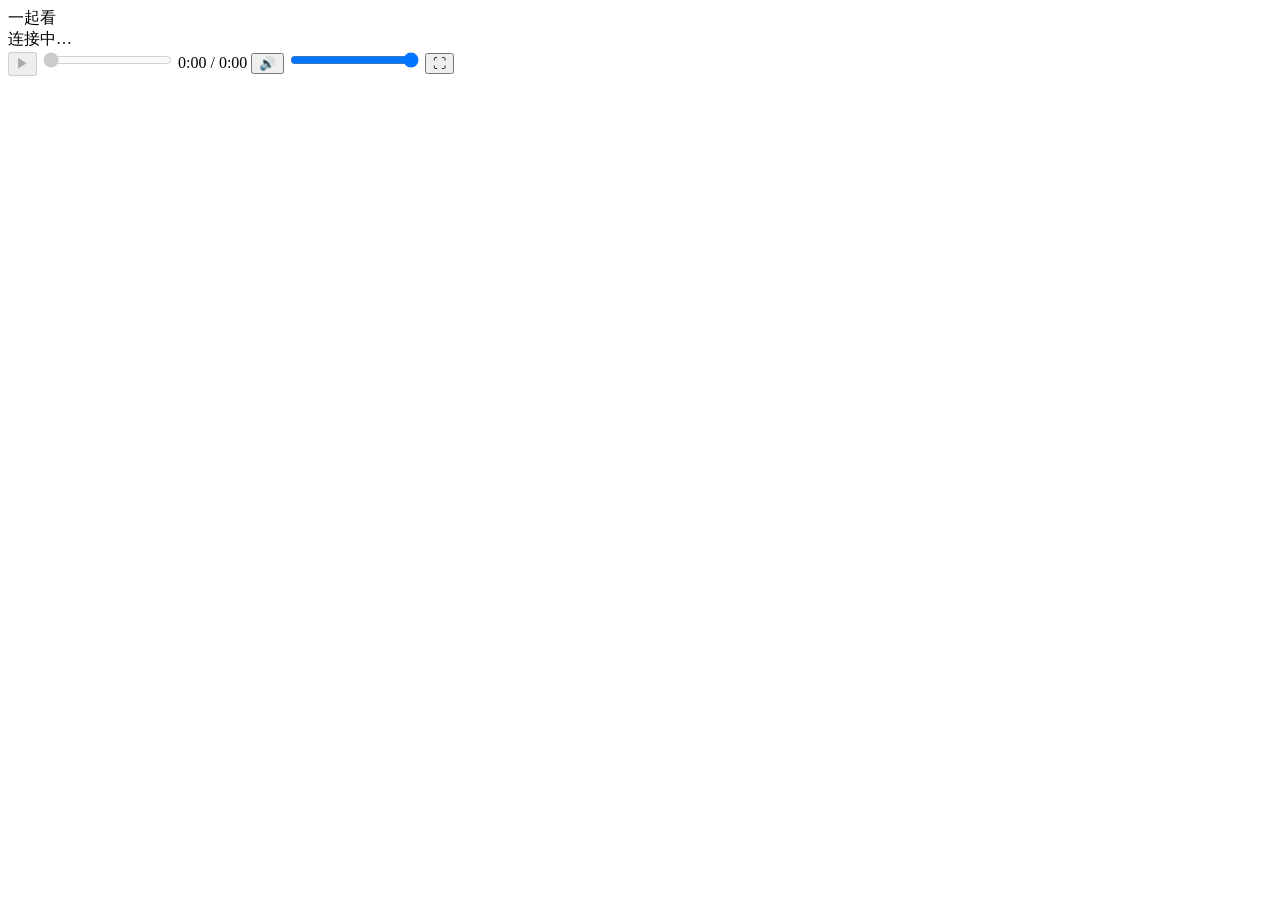
==== server/watch_web/index.html @ fe74210e "Merge origin/main (live TV, DM commands, QA log) into main-3 Conflicts resolved by keeping both feat" ====
<!doctype html>
<html lang="zh-CN">
<head>
  <meta charset="utf-8">
  <meta name="viewport" content="width=device-width, initial-scale=1">
  <title>一起看</title>
  <link rel="stylesheet" href="/static/style.css">
</head>
<body>
  <main class="page">
    <header class="topbar">
      <span class="title-wrap">
        <span id="title" class="title">一起看</span>
        <span id="live-badge" class="live-badge" hidden>直播</span>
      </span>
      <span id="conn" class="conn" hidden>连接中…</span>
      <button id="bs-btn" class="perm-btn" type="button" hidden>📺 在电视上看</button>
      <button id="perm-btn" class="perm-btn" type="button" hidden aria-expanded="false" aria-controls="perm-panel">🔑 权限</button>
    </header>
    <div id="resume" class="resume" hidden></div>

    <div class="layout">
      <section id="stage-wrap" class="stage-wrap">
        <div id="stage" class="stage">
          <div id="player-host" class="player-host"></div>
          <div class="shield" aria-hidden="true"></div>
          <div id="stage-msg" class="stage-msg">连接中…</div>
          <button id="start" class="start" type="button" hidden disabled>加载中…</button>
        </div>

        <div class="controls">
          <button id="play" class="ctl" type="button" disabled aria-label="播放">▶</button>
          <input id="seek" class="seek" type="range" min="0" max="1000" step="1" value="0" disabled aria-label="进度">
          <span id="time" class="time">0:00 / 0:00</span>
          <span class="vol">
            <button id="mute" class="ctl" type="button" aria-label="静音">🔊</button>
            <input id="volume" class="volume" type="range" min="0" max="100" step="1" value="100" aria-label="音量">
          </span>
          <button id="cast" class="ctl" type="button" hidden aria-label="投屏" title="投屏">📺</button>
          <button id="fs" class="ctl" type="button" aria-label="全屏">⛶</button>
        </div>
        <div id="me" class="me"></div>
      </section>

      <aside id="perm-panel" class="perm-panel" hidden>
        <div id="vod-panel" class="vod-panel" hidden>
          <div class="perm-title">选集</div>
          <div id="episodes" class="episodes"></div>
          <div class="line-row">
            <span id="line-label" class="line-label"></span>
            <button id="next-line" class="line-btn" type="button">换一个片源</button>
          </div>
        </div>
        <div id="tv-panel" class="vod-panel" hidden>
          <div class="line-row">
            <span id="tv-line-label" class="line-label"></span>
            <button id="tv-next" class="line-btn" type="button">换一个源</button>
          </div>
        </div>
        <div class="perm-title">谁能控制播放</div>
        <ul id="members" class="members"></ul>
        <form id="change-form" class="change-form">
          <input id="change-url" class="change-url" type="text" inputmode="url" placeholder="B 站或 YouTube 链接（可粘贴分享文字）" autocomplete="off">
          <button class="change-btn" type="submit">换视频</button>
        </form>
      </aside>
    </div>
  </main>

  <div id="toast" class="toast" role="status" aria-live="polite" hidden></div>

  <div id="bs-panel" class="bs-panel" role="dialog" aria-modal="true" aria-labelledby="bs-title" hidden>
    <div class="bs-card">
      <div class="bs-head">
        <span id="bs-title" class="bs-title">在电视上看</span>
        <button id="bs-close" class="ctl" type="button" aria-label="关闭">✕</button>
      </div>
      <div id="qr" class="qr" aria-label="房间二维码"></div>
      <p class="bs-hint">电视或盒子的浏览器打开 <b id="bs-host"></b>，输入房间号</p>
      <div id="bs-code" class="bs-code"></div>
      <p class="bs-hint small">手机扫码也能进。电视进来是普通观众，播放照样在这里控制。</p>
    </div>
  </div>

  <script src="/static/cast.js"></script>
  <script src="/static/player.js"></script>
</body>
</html>
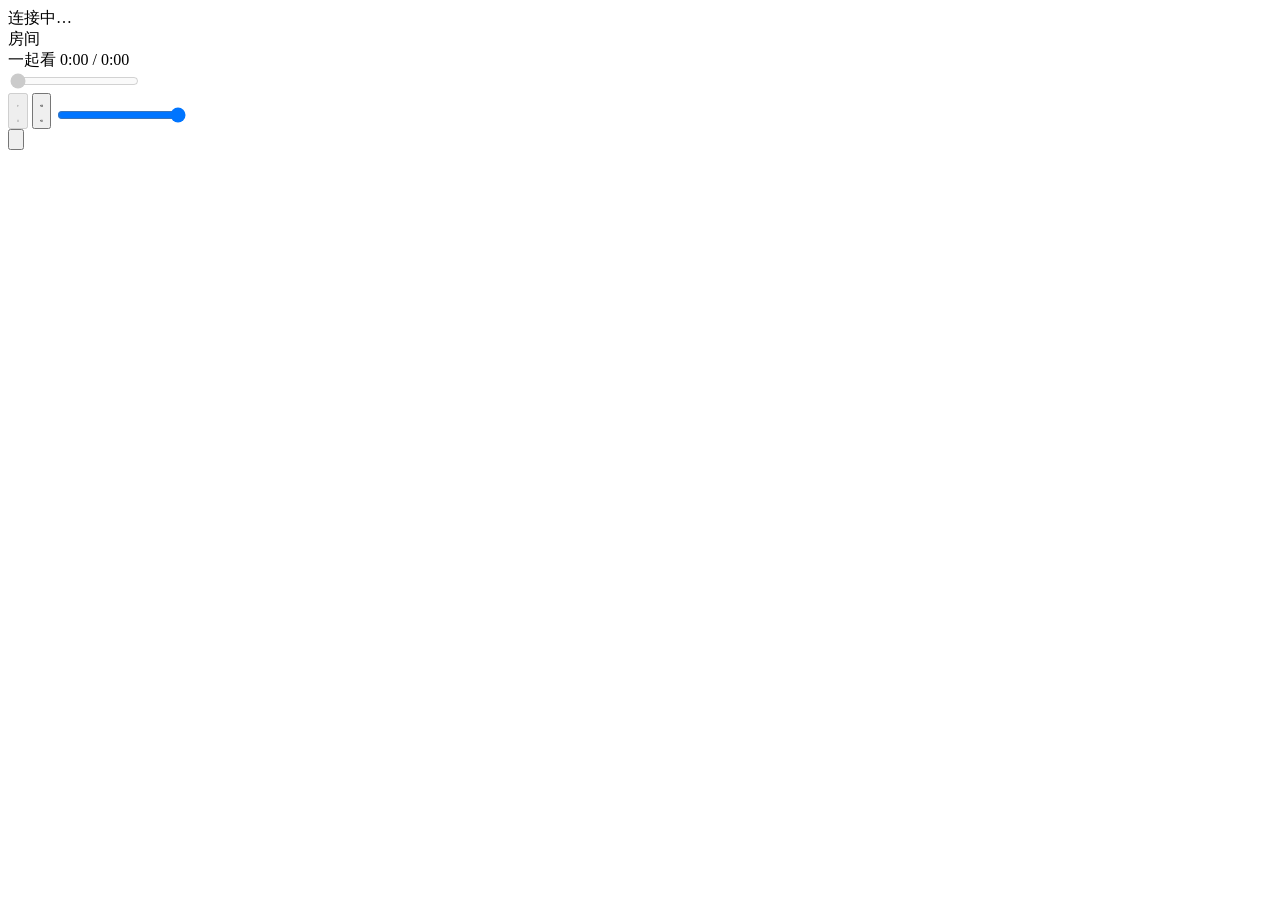
==== commit a7aeb1c4: "Watch-together room page: glass UI with controls floating over the picture The room page gets its ow" ====
--- a/server/watch_web/index.html
+++ b/server/watch_web/index.html
@@ -4,47 +4,55 @@
   <meta charset="utf-8">
   <meta name="viewport" content="width=device-width, initial-scale=1">
   <title>一起看</title>
-  <link rel="stylesheet" href="/static/style.css">
+  <link rel="stylesheet" href="/static/player.css">
 </head>
 <body>
   <main class="page">
-    <header class="topbar">
-      <span class="title-wrap">
-        <span id="title" class="title">一起看</span>
-        <span id="live-badge" class="live-badge" hidden>直播</span>
-      </span>
-      <span id="conn" class="conn" hidden>连接中…</span>
-      <button id="bs-btn" class="perm-btn" type="button" hidden>📺 在电视上看</button>
-      <button id="perm-btn" class="perm-btn" type="button" hidden aria-expanded="false" aria-controls="perm-panel">🔑 权限</button>
-    </header>
-    <div id="resume" class="resume" hidden></div>
+    <section id="stage-wrap" class="stage-wrap">
+      <div id="stage" class="stage">
+        <div id="player-host" class="player-host"></div>
+        <div id="shield" class="shield" aria-hidden="true"></div>
+        <div id="stage-msg" class="stage-msg">连接中…</div>
 
-    <div class="layout">
-      <section id="stage-wrap" class="stage-wrap">
-        <div id="stage" class="stage">
-          <div id="player-host" class="player-host"></div>
-          <div class="shield" aria-hidden="true"></div>
-          <div id="stage-msg" class="stage-msg">连接中…</div>
-          <button id="start" class="start" type="button" hidden disabled>加载中…</button>
+        <button id="big-play" class="big-play glass pop chrome" type="button" hidden aria-label="播放">
+          <svg aria-hidden="true" viewBox="0 0 24 24" fill="currentColor"><path d="M8 5v14l11-7z"/></svg>
+        </button>
+
+        <div id="status" class="status glass chrome offline">
+          <span class="status-dot" aria-hidden="true"></span>
+          <span id="conn" class="conn" hidden>连接中…</span>
+          <span id="live-badge" class="live-badge" hidden>直播</span>
+          <span class="room">房间 <b id="room-code"></b></span>
         </div>
 
-        <div class="controls">
-          <button id="play" class="ctl" type="button" disabled aria-label="播放">▶</button>
-          <input id="seek" class="seek" type="range" min="0" max="1000" step="1" value="0" disabled aria-label="进度">
-          <span id="time" class="time">0:00 / 0:00</span>
-          <span class="vol">
-            <button id="mute" class="ctl" type="button" aria-label="静音">🔊</button>
-            <input id="volume" class="volume" type="range" min="0" max="100" step="1" value="100" aria-label="音量">
-          </span>
-          <button id="cast" class="ctl" type="button" hidden aria-label="投屏" title="投屏">📺</button>
-          <button id="fs" class="ctl" type="button" aria-label="全屏">⛶</button>
+        <div class="alerts">
+          <button id="sync-btn" class="pill glass pop sync-btn" type="button" hidden>落后了 · 同步</button>
+          <button id="stall-btn" class="pill glass pop stall-btn" type="button" hidden>网络卡顿？报告给房主</button>
         </div>
-        <div id="me" class="me"></div>
-      </section>
 
-      <aside id="perm-panel" class="perm-panel" hidden>
+        <div id="toast" class="toast glass-card pop" role="status" aria-live="polite" hidden></div>
+
+        <button id="start" class="start pop" type="button" hidden disabled>加载中…</button>
+      </div>
+
+      <div class="topbar chrome">
+        <button id="ep-btn" class="gbtn glass" type="button" hidden aria-expanded="false" aria-controls="ep-panel">
+          <svg aria-hidden="true" viewBox="0 0 24 24" fill="none" stroke="currentColor" stroke-width="2" stroke-linecap="round" stroke-linejoin="round"><path d="M8 6h13M8 12h13M8 18h13M3.5 6h.01M3.5 12h.01M3.5 18h.01"/></svg>
+          <span id="ep-btn-label">选集</span>
+        </button>
+        <button id="perm-btn" class="gbtn glass" type="button" hidden aria-expanded="false" aria-controls="perm-panel">
+          <svg aria-hidden="true" viewBox="0 0 24 24" fill="none" stroke="currentColor" stroke-width="2" stroke-linecap="round" stroke-linejoin="round"><path d="M8 19a4 4 0 1 0 0-8 4 4 0 0 0 0 8zM10.8 12.2L20 3M17 6l3 3M14 9l2 2"/></svg>
+          <span>权限</span>
+        </button>
+        <button id="bs-btn" class="gbtn glass" type="button" hidden>
+          <svg aria-hidden="true" viewBox="0 0 24 24" fill="none" stroke="currentColor" stroke-width="2" stroke-linecap="round" stroke-linejoin="round"><path d="M3 5h18v12H3zM8 21h8M12 17v4"/></svg>
+          <span>在电视上看</span>
+        </button>
+      </div>
+
+      <aside id="ep-panel" class="panel glass-card pop" hidden>
         <div id="vod-panel" class="vod-panel" hidden>
-          <div class="perm-title">选集</div>
+          <div class="panel-head">选集</div>
           <div id="episodes" class="episodes"></div>
           <div class="line-row">
             <span id="line-label" class="line-label"></span>
@@ -52,28 +60,72 @@
           </div>
         </div>
         <div id="tv-panel" class="vod-panel" hidden>
+          <div class="panel-head">直播源</div>
           <div class="line-row">
             <span id="tv-line-label" class="line-label"></span>
             <button id="tv-next" class="line-btn" type="button">换一个源</button>
           </div>
         </div>
-        <div class="perm-title">谁能控制播放</div>
+      </aside>
+
+      <aside id="perm-panel" class="panel glass-card pop" hidden>
+        <div class="panel-head">谁能控制播放</div>
         <ul id="members" class="members"></ul>
         <form id="change-form" class="change-form">
-          <input id="change-url" class="change-url" type="text" inputmode="url" placeholder="B 站或 YouTube 链接（可粘贴分享文字）" autocomplete="off">
-          <button class="change-btn" type="submit">换视频</button>
+          <label for="change-url">换一个视频</label>
+          <div class="change-row">
+            <input id="change-url" class="change-url" type="text" inputmode="url" placeholder="粘贴链接" autocomplete="off">
+            <button class="change-btn" type="submit">换视频</button>
+          </div>
+          <span class="change-hint">支持 B 站或 YouTube 链接，可直接粘贴分享文字</span>
         </form>
       </aside>
+
+      <div id="resume" class="resume glass pop" hidden></div>
+
+      <div class="dock glass-card chrome">
+        <div class="dock-info">
+          <span id="title" class="title">一起看</span>
+          <span id="time" class="time">0:00 / 0:00</span>
+        </div>
+        <input id="seek" class="seek" type="range" min="0" max="1000" step="1" value="0" disabled aria-label="进度">
+        <div class="dock-controls">
+          <div class="dock-group">
+            <button id="play" class="ctl play swap" type="button" disabled aria-label="播放">
+              <svg class="i-a" aria-hidden="true" viewBox="0 0 24 24" fill="currentColor"><path d="M8 5v14l11-7z"/></svg>
+              <svg class="i-b" aria-hidden="true" viewBox="0 0 24 24" fill="currentColor"><path d="M7 5h3.5v14H7zM13.5 5H17v14h-3.5z"/></svg>
+            </button>
+            <button id="mute" class="ctl swap" type="button" aria-label="静音">
+              <svg class="i-a" aria-hidden="true" viewBox="0 0 24 24" fill="none" stroke="currentColor" stroke-width="2" stroke-linecap="round" stroke-linejoin="round"><path d="M4 9v6h4l5 4V5L8 9H4zM16 9a4 4 0 0 1 0 6M18.5 6.5a8 8 0 0 1 0 11"/></svg>
+              <svg class="i-b" aria-hidden="true" viewBox="0 0 24 24" fill="none" stroke="currentColor" stroke-width="2" stroke-linecap="round" stroke-linejoin="round"><path d="M4 9v6h4l5 4V5L8 9H4zM17 9.5l5 5M22 9.5l-5 5"/></svg>
+            </button>
+            <input id="volume" class="volume" type="range" min="0" max="100" step="1" value="100" aria-label="音量">
+          </div>
+          <div class="dock-group">
+            <button id="cast" class="ctl" type="button" hidden aria-label="投屏" title="投屏">
+              <svg aria-hidden="true" viewBox="0 0 24 24" fill="none" stroke="currentColor" stroke-width="2" stroke-linecap="round" stroke-linejoin="round"><path d="M3 8V6a1 1 0 0 1 1-1h16a1 1 0 0 1 1 1v12a1 1 0 0 1-1 1h-6M3 12a7 7 0 0 1 7 7M3 16a3 3 0 0 1 3 3M3 19.5h.01"/></svg>
+            </button>
+            <button id="fs" class="ctl" type="button" aria-label="全屏">
+              <svg aria-hidden="true" viewBox="0 0 24 24" fill="none" stroke="currentColor" stroke-width="2" stroke-linecap="round" stroke-linejoin="round"><path d="M4 9V4h5M20 9V4h-5M4 15v5h5M20 15v5h-5"/></svg>
+            </button>
+          </div>
+        </div>
+      </div>
+    </section>
+
+    <div class="under">
+      <div id="people" class="people" aria-label="房间里的人"></div>
+      <div id="me" class="me"></div>
     </div>
   </main>
 
-  <div id="toast" class="toast" role="status" aria-live="polite" hidden></div>
-
   <div id="bs-panel" class="bs-panel" role="dialog" aria-modal="true" aria-labelledby="bs-title" hidden>
-    <div class="bs-card">
+    <div class="bs-card glass-card">
       <div class="bs-head">
         <span id="bs-title" class="bs-title">在电视上看</span>
-        <button id="bs-close" class="ctl" type="button" aria-label="关闭">✕</button>
+        <button id="bs-close" class="ctl" type="button" aria-label="关闭">
+          <svg aria-hidden="true" viewBox="0 0 24 24" fill="none" stroke="currentColor" stroke-width="2" stroke-linecap="round"><path d="M6 6l12 12M18 6L6 18"/></svg>
+        </button>
       </div>
       <div id="qr" class="qr" aria-label="房间二维码"></div>
       <p class="bs-hint">电视或盒子的浏览器打开 <b id="bs-host"></b>，输入房间号</p>
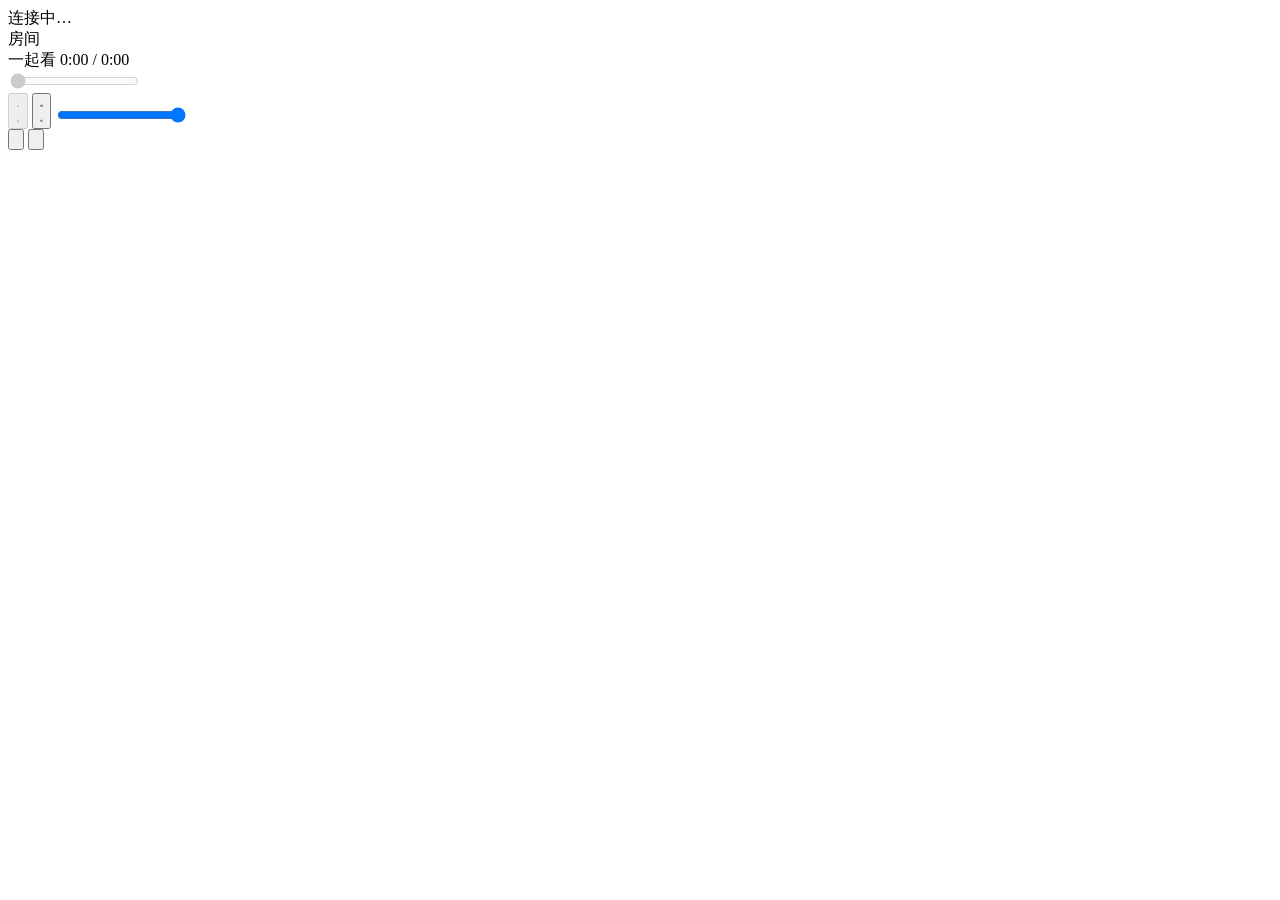
==== commit 74fc5c29: "Watch room page: ID stays with the player, eased state changes, hideable control bar; in-room change" ====
--- a/server/watch_web/index.html
+++ b/server/watch_web/index.html
@@ -8,11 +8,13 @@
 </head>
 <body>
   <main class="page">
+    <div id="row" class="row">
+    <div class="main-col">
     <section id="stage-wrap" class="stage-wrap">
       <div id="stage" class="stage">
         <div id="player-host" class="player-host"></div>
         <div id="shield" class="shield" aria-hidden="true"></div>
-        <div id="stage-msg" class="stage-msg">连接中…</div>
+        <div id="stage-msg" class="stage-msg pop">连接中…</div>
 
         <button id="big-play" class="big-play glass pop chrome" type="button" hidden aria-label="播放">
           <svg aria-hidden="true" viewBox="0 0 24 24" fill="currentColor"><path d="M8 5v14l11-7z"/></svg>
@@ -20,8 +22,8 @@
 
         <div id="status" class="status glass chrome offline">
           <span class="status-dot" aria-hidden="true"></span>
-          <span id="conn" class="conn" hidden>连接中…</span>
-          <span id="live-badge" class="live-badge" hidden>直播</span>
+          <span id="conn" class="conn pop" hidden>连接中…</span>
+          <span id="live-badge" class="live-badge pop" hidden>直播</span>
           <span class="room">房间 <b id="room-code"></b></span>
         </div>
 
@@ -30,26 +32,74 @@
           <button id="stall-btn" class="pill glass pop stall-btn" type="button" hidden>网络卡顿？报告给房主</button>
         </div>
 
+        <!-- 控制栏被手动收起后，用它叫回来 -->
+        <button id="dock-show" class="ctl glass pop chrome dock-show" type="button" hidden aria-label="显示控制栏" title="显示控制栏">
+          <svg aria-hidden="true" viewBox="0 0 24 24" fill="none" stroke="currentColor" stroke-width="2" stroke-linecap="round" stroke-linejoin="round"><path d="M6 15l6-6 6 6"/></svg>
+        </button>
+
         <div id="toast" class="toast glass-card pop" role="status" aria-live="polite" hidden></div>
 
         <button id="start" class="start pop" type="button" hidden disabled>加载中…</button>
       </div>
 
       <div class="topbar chrome">
-        <button id="ep-btn" class="gbtn glass" type="button" hidden aria-expanded="false" aria-controls="ep-panel">
+        <button id="ep-btn" class="gbtn glass pop" type="button" hidden aria-expanded="false" aria-controls="ep-panel">
           <svg aria-hidden="true" viewBox="0 0 24 24" fill="none" stroke="currentColor" stroke-width="2" stroke-linecap="round" stroke-linejoin="round"><path d="M8 6h13M8 12h13M8 18h13M3.5 6h.01M3.5 12h.01M3.5 18h.01"/></svg>
           <span id="ep-btn-label">选集</span>
         </button>
-        <button id="perm-btn" class="gbtn glass" type="button" hidden aria-expanded="false" aria-controls="perm-panel">
+        <button id="perm-btn" class="gbtn glass pop" type="button" hidden aria-expanded="false" aria-controls="perm-panel">
           <svg aria-hidden="true" viewBox="0 0 24 24" fill="none" stroke="currentColor" stroke-width="2" stroke-linecap="round" stroke-linejoin="round"><path d="M8 19a4 4 0 1 0 0-8 4 4 0 0 0 0 8zM10.8 12.2L20 3M17 6l3 3M14 9l2 2"/></svg>
           <span>权限</span>
         </button>
-        <button id="bs-btn" class="gbtn glass" type="button" hidden>
+        <button id="bs-btn" class="gbtn glass pop" type="button" hidden>
           <svg aria-hidden="true" viewBox="0 0 24 24" fill="none" stroke="currentColor" stroke-width="2" stroke-linecap="round" stroke-linejoin="round"><path d="M3 5h18v12H3zM8 21h8M12 17v4"/></svg>
           <span>在电视上看</span>
         </button>
       </div>
 
+      <div id="resume" class="resume glass pop" hidden></div>
+
+      <div id="dock" class="dock glass-card chrome pop">
+        <div class="dock-info">
+          <span id="title" class="title">一起看</span>
+          <span id="time" class="time">0:00 / 0:00</span>
+        </div>
+        <input id="seek" class="seek" type="range" min="0" max="1000" step="1" value="0" disabled aria-label="进度">
+        <div class="dock-controls">
+          <div class="dock-group">
+            <button id="play" class="ctl play swap" type="button" disabled aria-label="播放">
+              <svg class="i-a" aria-hidden="true" viewBox="0 0 24 24" fill="currentColor"><path d="M8 5v14l11-7z"/></svg>
+              <svg class="i-b" aria-hidden="true" viewBox="0 0 24 24" fill="currentColor"><path d="M7 5h3.5v14H7zM13.5 5H17v14h-3.5z"/></svg>
+            </button>
+            <button id="mute" class="ctl swap" type="button" aria-label="静音">
+              <svg class="i-a" aria-hidden="true" viewBox="0 0 24 24" fill="none" stroke="currentColor" stroke-width="2" stroke-linecap="round" stroke-linejoin="round"><path d="M4 9v6h4l5 4V5L8 9H4zM16 9a4 4 0 0 1 0 6M18.5 6.5a8 8 0 0 1 0 11"/></svg>
+              <svg class="i-b" aria-hidden="true" viewBox="0 0 24 24" fill="none" stroke="currentColor" stroke-width="2" stroke-linecap="round" stroke-linejoin="round"><path d="M4 9v6h4l5 4V5L8 9H4zM17 9.5l5 5M22 9.5l-5 5"/></svg>
+            </button>
+            <input id="volume" class="volume" type="range" min="0" max="100" step="1" value="100" aria-label="音量">
+          </div>
+          <div class="dock-group">
+            <button id="cast" class="ctl pop" type="button" hidden aria-label="投屏" title="投屏">
+              <svg aria-hidden="true" viewBox="0 0 24 24" fill="none" stroke="currentColor" stroke-width="2" stroke-linecap="round" stroke-linejoin="round"><path d="M3 8V6a1 1 0 0 1 1-1h16a1 1 0 0 1 1 1v12a1 1 0 0 1-1 1h-6M3 12a7 7 0 0 1 7 7M3 16a3 3 0 0 1 3 3M3 19.5h.01"/></svg>
+            </button>
+            <button id="dock-hide" class="ctl" type="button" aria-label="隐藏控制栏" title="隐藏控制栏">
+              <svg aria-hidden="true" viewBox="0 0 24 24" fill="none" stroke="currentColor" stroke-width="2" stroke-linecap="round" stroke-linejoin="round"><path d="M6 9l6 6 6-6"/></svg>
+            </button>
+            <button id="fs" class="ctl" type="button" aria-label="全屏">
+              <svg aria-hidden="true" viewBox="0 0 24 24" fill="none" stroke="currentColor" stroke-width="2" stroke-linecap="round" stroke-linejoin="round"><path d="M4 9V4h5M20 9V4h-5M4 15v5h5M20 15v5h-5"/></svg>
+            </button>
+          </div>
+        </div>
+      </div>
+    </section>
+
+    <div class="under">
+      <div id="people" class="people" aria-label="房间里的人"></div>
+      <div id="me" class="me"></div>
+    </div>
+    </div>
+
+    <!-- 房主的面板：宽屏从播放器右侧滑出（播放器向左让位），窄屏在按钮下方向下展开 -->
+    <div id="side" class="side"><div class="side-inner">
       <aside id="ep-panel" class="panel glass-card pop" hidden>
         <div id="vod-panel" class="vod-panel" hidden>
           <div class="panel-head">选集</div>
@@ -71,52 +121,10 @@
       <aside id="perm-panel" class="panel glass-card pop" hidden>
         <div class="panel-head">谁能控制播放</div>
         <ul id="members" class="members"></ul>
-        <form id="change-form" class="change-form">
-          <label for="change-url">换一个视频</label>
-          <div class="change-row">
-            <input id="change-url" class="change-url" type="text" inputmode="url" placeholder="粘贴链接" autocomplete="off">
-            <button class="change-btn" type="submit">换视频</button>
-          </div>
-          <span class="change-hint">支持 B 站或 YouTube 链接，可直接粘贴分享文字</span>
-        </form>
       </aside>
+    </div></div>
+    </div>
 
-      <div id="resume" class="resume glass pop" hidden></div>
-
-      <div class="dock glass-card chrome">
-        <div class="dock-info">
-          <span id="title" class="title">一起看</span>
-          <span id="time" class="time">0:00 / 0:00</span>
-        </div>
-        <input id="seek" class="seek" type="range" min="0" max="1000" step="1" value="0" disabled aria-label="进度">
-        <div class="dock-controls">
-          <div class="dock-group">
-            <button id="play" class="ctl play swap" type="button" disabled aria-label="播放">
-              <svg class="i-a" aria-hidden="true" viewBox="0 0 24 24" fill="currentColor"><path d="M8 5v14l11-7z"/></svg>
-              <svg class="i-b" aria-hidden="true" viewBox="0 0 24 24" fill="currentColor"><path d="M7 5h3.5v14H7zM13.5 5H17v14h-3.5z"/></svg>
-            </button>
-            <button id="mute" class="ctl swap" type="button" aria-label="静音">
-              <svg class="i-a" aria-hidden="true" viewBox="0 0 24 24" fill="none" stroke="currentColor" stroke-width="2" stroke-linecap="round" stroke-linejoin="round"><path d="M4 9v6h4l5 4V5L8 9H4zM16 9a4 4 0 0 1 0 6M18.5 6.5a8 8 0 0 1 0 11"/></svg>
-              <svg class="i-b" aria-hidden="true" viewBox="0 0 24 24" fill="none" stroke="currentColor" stroke-width="2" stroke-linecap="round" stroke-linejoin="round"><path d="M4 9v6h4l5 4V5L8 9H4zM17 9.5l5 5M22 9.5l-5 5"/></svg>
-            </button>
-            <input id="volume" class="volume" type="range" min="0" max="100" step="1" value="100" aria-label="音量">
-          </div>
-          <div class="dock-group">
-            <button id="cast" class="ctl" type="button" hidden aria-label="投屏" title="投屏">
-              <svg aria-hidden="true" viewBox="0 0 24 24" fill="none" stroke="currentColor" stroke-width="2" stroke-linecap="round" stroke-linejoin="round"><path d="M3 8V6a1 1 0 0 1 1-1h16a1 1 0 0 1 1 1v12a1 1 0 0 1-1 1h-6M3 12a7 7 0 0 1 7 7M3 16a3 3 0 0 1 3 3M3 19.5h.01"/></svg>
-            </button>
-            <button id="fs" class="ctl" type="button" aria-label="全屏">
-              <svg aria-hidden="true" viewBox="0 0 24 24" fill="none" stroke="currentColor" stroke-width="2" stroke-linecap="round" stroke-linejoin="round"><path d="M4 9V4h5M20 9V4h-5M4 15v5h5M20 15v5h-5"/></svg>
-            </button>
-          </div>
-        </div>
-      </div>
-    </section>
-
-    <div class="under">
-      <div id="people" class="people" aria-label="房间里的人"></div>
-      <div id="me" class="me"></div>
-    </div>
   </main>
 
   <div id="bs-panel" class="bs-panel" role="dialog" aria-modal="true" aria-labelledby="bs-title" hidden>
